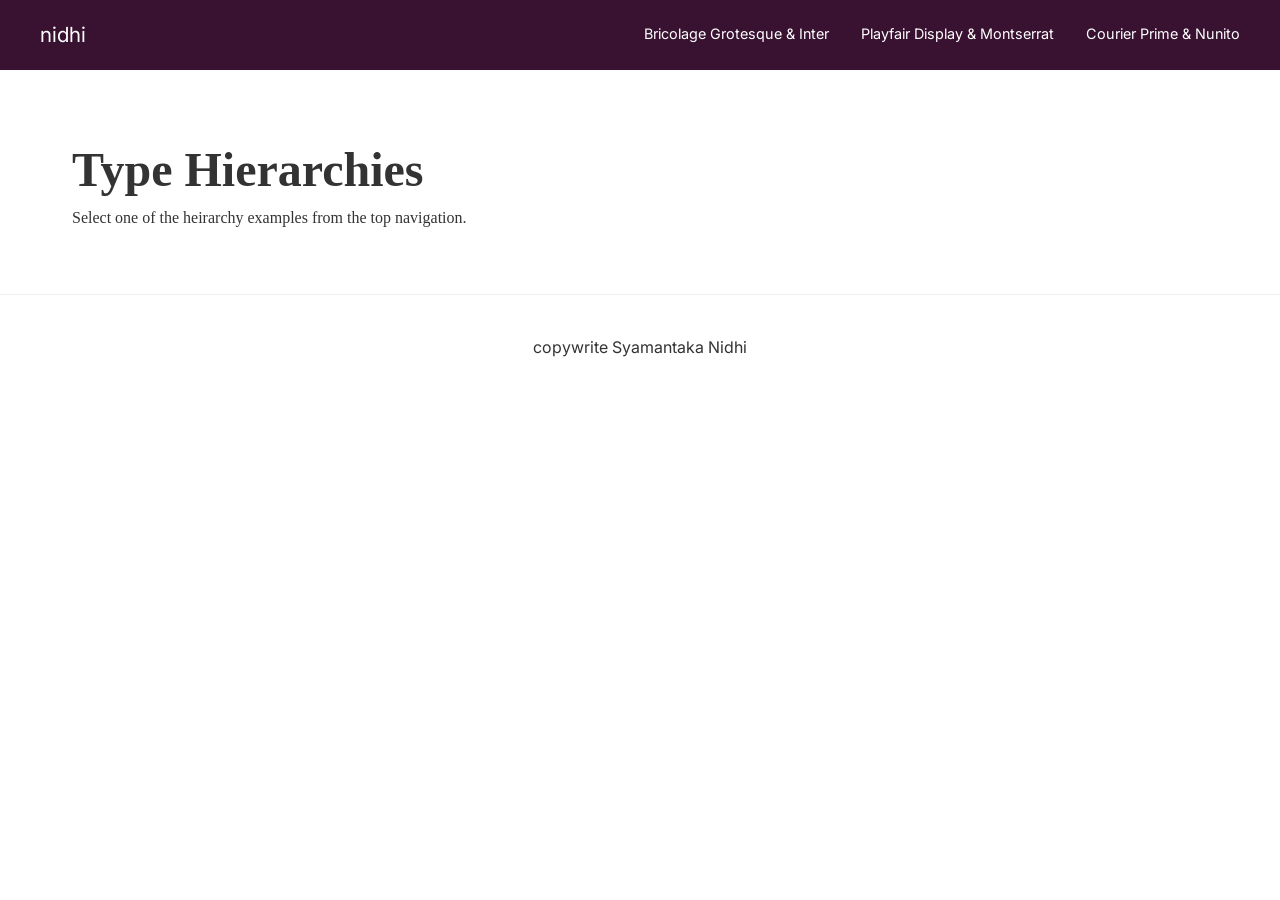
==== index.html @ e28109bf "Update index.html" ====
<!DOCTYPE html>
<html lang="en">
<head>
    <link rel="stylesheet" href="/css/style.css">

    <link rel="preconnect" href="https://fonts.googleapis.com">
    <link rel="preconnect" href="https://fonts.gstatic.com" crossorigin>
    <link href="https://fonts.googleapis.com/css2?family=Bricolage+Grotesque:opsz,wdth,wght@12..96,75..100,200..800&family=Courier+Prime:ital,wght@0,400;0,700;1,400;1,700&family=Inter:ital,opsz,wght@0,14..32,100..900;1,14..32,100..900&family=Montserrat:ital,wght@0,100..900;1,100..900&family=Nunito:ital,wght@0,200..1000;1,200..1000&family=Playfair+Display:ital,wght@0,400..900;1,400..900&display=swap" rel="stylesheet">


    <style>
        h1 { font-family: var(--font-heading-1); font-size: 3rem; }
        p { font-family: var(--font-body-1); }
    </style>
</head>

<body>
    <nav>
        <a href="#" class="logo-link">nidhi</a>
        <ul class="nav-links">
            <li><a href="/typehierarchies/pair1.html">Bricolage Grotesque & Inter</a></li>
            <li><a href="/typehierarchies/pair2.html">Playfair Display & Montserrat</a></li>
            <li><a href="/typehierarchies/pair3.html">Courier Prime & Nunito</a></li>
        </ul>
    </nav>

    <main>
        <section class="placeholder-section">
            <h1>Type Hierarchies</h1>
            <p>Select one of the heirarchy examples from the top navigation.</p>
        </section>
    </main>

    <footer class="footer-cy py-3 mx-5 border-top border-3">
    <p>
      copywrite Syamantaka Nidhi
    </p>
  </footer>

</body>
</html>
---- css/style.css ----
/* Color Palette */
:root {
    --pink: #381230;   /* Light pink so black text is easy to read */
    --white: #ffffff;
    --black: #000000; 
    --gray-line: #eeeeee;
    --meta-color: #555555;
    --link-blue: #36ABFD;
}

* { box-sizing: border-box; margin: 0; padding: 0; }

/* Home Page Font Adjustment */
.home-page {
    font-family: 'Inter', sans-serif;
}

body { background-color: var(--white); color: #333; line-height: 1.5; }

/* --- Top Navigation Bar  --- */
nav {
    background-color: var(--pink) !important;
    padding: 1.2rem 2.5rem; 
    display: flex;
    justify-content: space-between;
    align-items: center;
    position: sticky;
    top: 0;
    z-index: 1000;
}

/* Forces the font to stay Inter and the color to stay White on every page */
.logo-link, 
.nav-links a {
    text-decoration: none;
    color: var(--white) !important;
    font-family: 'Inter', sans-serif !important; 
    font-weight: 400 !important;
    font-size: 0.9rem;
}

.logo-link { font-size: 1.3rem; }
.nav-links { list-style: none; display: flex; gap: 2rem; font-size: 0.9rem; }

/* Layout Structure */
main { max-width: 1200px; margin: 0 auto; padding: 4rem 2rem; }

.page-header { margin-bottom: 4rem; }

.type-row {
    display: flex;
    justify-content: space-between;
    align-items: center;
    padding: 3rem 0;
    border-top: 1px solid var(--gray-line);
}

.type-example {
    max-width: 800px;
    text-align: left;
}

/* --- Centered Footer --- */
.footer-cy {
    text-align: center; /* Centered your name! */
    padding: 40px 20px;
    border-top: 1px solid var(--gray-line);
    font-family: 'Inter', sans-serif;
}

/* Typography elements */
.emphasized { font-style: italic; font-weight: 700; }
.hyperlink { color: var(--link-blue); text-decoration: underline; }

/* --- Pairing 1: Bricolage & Inter --- */
.p1-h1 { font-size: 2.986rem; font-weight: 700; line-height: 1.05; margin-bottom: 0.5rem; }
.p1-h2 { font-size: 2.488rem; font-weight: 700; line-height: 1.1; margin-bottom: 0.5rem; }
.p1-h3 { font-size: 2.074rem; font-weight: 600; line-height: 1.15; margin-bottom: 0.5rem; }
.p1-h4 { font-size: 1.728rem; font-weight: 600; line-height: 1.2; }
.p1-h5 { font-size: 1.440rem; font-weight: 600; line-height: 1.2; }
.p1-h6 { font-size: 1.200rem; font-weight: 600; line-height: 1.2; }
.p1-body { font-family: 'Inter', sans-serif; font-size: 1rem; line-height: 1.5; }
.p1-body .emphasized {font-family: 'Inter', sans-serif; font-style: italic; font-weight: 700;}
.p1-body .hyperlink { font-family: 'Inter', sans-serif; color: var(--link-blue); text-decoration: underline;}

/* --- Pairing 2: Playfair & Montserrat --- */
.p2-h1 { font-size: 3.157rem; font-weight: 700; line-height: 1.2; margin-bottom: 0.5rem; }
.p2-h2 { font-size: 2.36rem; font-weight: 700; line-height: 1.25; margin-bottom: 0.5rem; }
.p2-h3 { font-size: 1.77rem; font-weight: 700; line-height: 1.3; margin-bottom: 0.5rem; }
.p2-h4 { font-size: 1.333rem; font-weight: 700; line-height: 1.3; }
.p2-h5 { font-size: 1.1rem; font-weight: 700; line-height: 1.3; font-style: italic; }
.p2-h6 { font-size: 0.9rem; font-weight: 700; line-height: 1.3; letter-spacing: 0.1em; }
.p2-body { font-family: 'Montserrat', sans-serif; font-size: 1rem; line-height: 1.6; } 
.p2-body .emphasized {font-family: 'Montserrat', sans-serif; font-style: italic; font-weight: 700;}
.p2-body .hyperlink { font-family: 'Montserrat', sans-serif; color: var(--link-blue); text-decoration: underline;}

/* --- Pairing 3: Courier & Nunito --- */
.p3-h1 { font-size: 2.488rem; font-weight: 500; line-height: 1.4; margin-bottom: 0.5rem; }
.p3-h2 { font-size: 2.074rem; font-weight: 500; line-height: 1.4; margin-bottom: 0.5rem; }
.p3-h3 { font-size: 1.728rem; font-weight: 500; line-height: 1.4; margin-bottom: 0.5rem; }
.p3-h4 { font-size: 1.440rem; font-weight: 500; line-height: 1.5; margin-bottom: 0.5rem; }  
.p3-h5 { font-size: 1.200rem; font-weight: 500; line-height: 1.5; } 
.p3-h6 { font-size: 1rem; font-weight: 600; line-height: 1.5; } 
.p3-body { font-family: 'Nunito', sans-serif; font-size: 1rem; line-height: 1.4}
.p3-body .emphasized {font-family: 'Nunito', sans-serif; font-style: italic; font-weight: 700;}
.p3-body .hyperlink { font-family: 'Nunito', sans-serif; color: var(--link-blue); text-decoration: underline;}
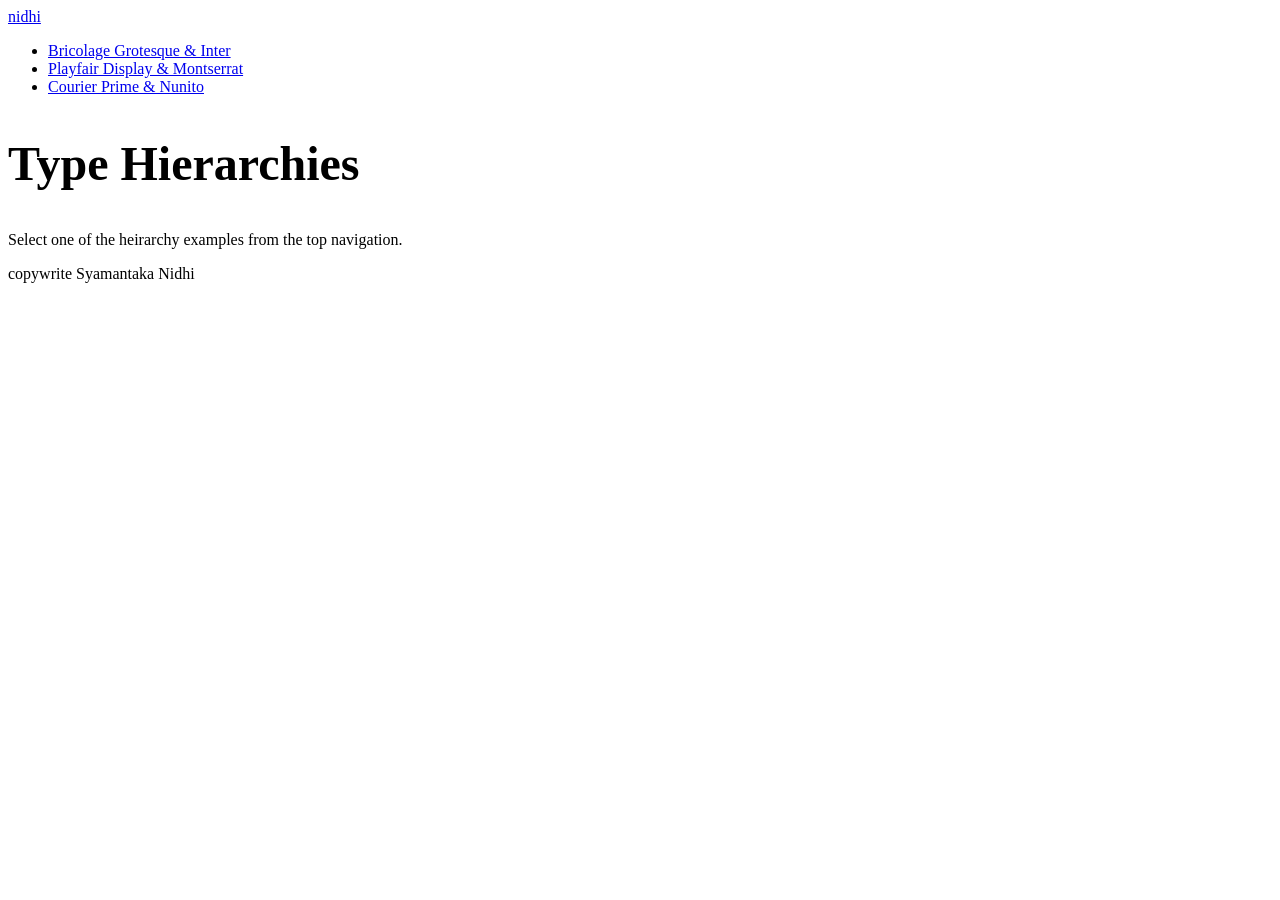
==== commit 71e02be4: "Fix stylesheet link path in index.html" ====
--- a/index.html
+++ b/index.html
@@ -1,7 +1,7 @@
 <!DOCTYPE html>
 <html lang="en">
 <head>
-    <link rel="stylesheet" href="/css/style.css">
+    <link rel="stylesheet" href="style.css">
 
     <link rel="preconnect" href="https://fonts.googleapis.com">
     <link rel="preconnect" href="https://fonts.gstatic.com" crossorigin>
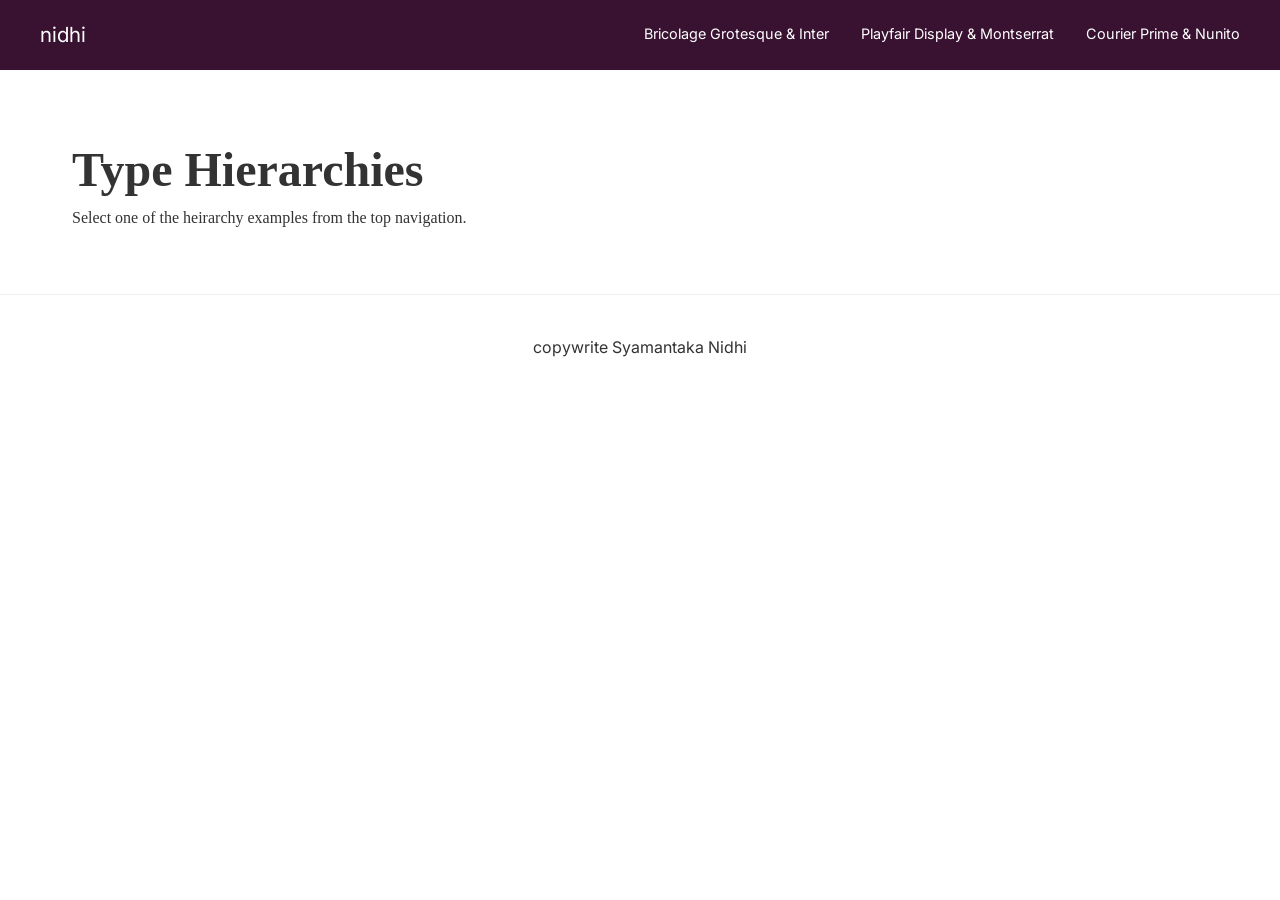
==== commit ce2ed6a4: "Update index.html" ====
--- a/index.html
+++ b/index.html
@@ -1,7 +1,7 @@
 <!DOCTYPE html>
 <html lang="en">
 <head>
-    <link rel="stylesheet" href="style.css">
+    <link rel="stylesheet" href="/css/style.css">
 
     <link rel="preconnect" href="https://fonts.googleapis.com">
     <link rel="preconnect" href="https://fonts.gstatic.com" crossorigin>
--- a/css/style.css
+++ b/css/style.css
@@ -0,0 +1,106 @@
+/* Color Palette */
+:root {
+    --pink: #381230;   /* Light pink so black text is easy to read */
+    --white: #ffffff;
+    --black: #000000; 
+    --gray-line: #eeeeee;
+    --meta-color: #555555;
+    --link-blue: #36ABFD;
+}
+
+* { box-sizing: border-box; margin: 0; padding: 0; }
+
+/* Home Page Font Adjustment */
+.home-page {
+    font-family: 'Inter', sans-serif;
+}
+
+body { background-color: var(--white); color: #333; line-height: 1.5; }
+
+/* --- Top Navigation Bar  --- */
+nav {
+    background-color: var(--pink) !important;
+    padding: 1.2rem 2.5rem; 
+    display: flex;
+    justify-content: space-between;
+    align-items: center;
+    position: sticky;
+    top: 0;
+    z-index: 1000;
+}
+
+/* Forces the font to stay Inter and the color to stay White on every page */
+.logo-link, 
+.nav-links a {
+    text-decoration: none;
+    color: var(--white) !important;
+    font-family: 'Inter', sans-serif !important; 
+    font-weight: 400 !important;
+    font-size: 0.9rem;
+}
+
+.logo-link { font-size: 1.3rem; }
+.nav-links { list-style: none; display: flex; gap: 2rem; font-size: 0.9rem; }
+
+/* Layout Structure */
+main { max-width: 1200px; margin: 0 auto; padding: 4rem 2rem; }
+
+.page-header { margin-bottom: 4rem; }
+
+.type-row {
+    display: flex;
+    justify-content: space-between;
+    align-items: center;
+    padding: 3rem 0;
+    border-top: 1px solid var(--gray-line);
+}
+
+.type-example {
+    max-width: 800px;
+    text-align: left;
+}
+
+/* --- Centered Footer --- */
+.footer-cy {
+    text-align: center; /* Centered your name! */
+    padding: 40px 20px;
+    border-top: 1px solid var(--gray-line);
+    font-family: 'Inter', sans-serif;
+}
+
+/* Typography elements */
+.emphasized { font-style: italic; font-weight: 700; }
+.hyperlink { color: var(--link-blue); text-decoration: underline; }
+
+/* --- Pairing 1: Bricolage & Inter --- */
+.p1-h1 { font-size: 2.986rem; font-weight: 700; line-height: 1.05; margin-bottom: 0.5rem; }
+.p1-h2 { font-size: 2.488rem; font-weight: 700; line-height: 1.1; margin-bottom: 0.5rem; }
+.p1-h3 { font-size: 2.074rem; font-weight: 600; line-height: 1.15; margin-bottom: 0.5rem; }
+.p1-h4 { font-size: 1.728rem; font-weight: 600; line-height: 1.2; }
+.p1-h5 { font-size: 1.440rem; font-weight: 600; line-height: 1.2; }
+.p1-h6 { font-size: 1.200rem; font-weight: 600; line-height: 1.2; }
+.p1-body { font-family: 'Inter', sans-serif; font-size: 1rem; line-height: 1.5; }
+.p1-body .emphasized {font-family: 'Inter', sans-serif; font-style: italic; font-weight: 700;}
+.p1-body .hyperlink { font-family: 'Inter', sans-serif; color: var(--link-blue); text-decoration: underline;}
+
+/* --- Pairing 2: Playfair & Montserrat --- */
+.p2-h1 { font-size: 3.157rem; font-weight: 700; line-height: 1.2; margin-bottom: 0.5rem; }
+.p2-h2 { font-size: 2.36rem; font-weight: 700; line-height: 1.25; margin-bottom: 0.5rem; }
+.p2-h3 { font-size: 1.77rem; font-weight: 700; line-height: 1.3; margin-bottom: 0.5rem; }
+.p2-h4 { font-size: 1.333rem; font-weight: 700; line-height: 1.3; }
+.p2-h5 { font-size: 1.1rem; font-weight: 700; line-height: 1.3; font-style: italic; }
+.p2-h6 { font-size: 0.9rem; font-weight: 700; line-height: 1.3; letter-spacing: 0.1em; }
+.p2-body { font-family: 'Montserrat', sans-serif; font-size: 1rem; line-height: 1.6; } 
+.p2-body .emphasized {font-family: 'Montserrat', sans-serif; font-style: italic; font-weight: 700;}
+.p2-body .hyperlink { font-family: 'Montserrat', sans-serif; color: var(--link-blue); text-decoration: underline;}
+
+/* --- Pairing 3: Courier & Nunito --- */
+.p3-h1 { font-size: 2.488rem; font-weight: 500; line-height: 1.4; margin-bottom: 0.5rem; }
+.p3-h2 { font-size: 2.074rem; font-weight: 500; line-height: 1.4; margin-bottom: 0.5rem; }
+.p3-h3 { font-size: 1.728rem; font-weight: 500; line-height: 1.4; margin-bottom: 0.5rem; }
+.p3-h4 { font-size: 1.440rem; font-weight: 500; line-height: 1.5; margin-bottom: 0.5rem; }  
+.p3-h5 { font-size: 1.200rem; font-weight: 500; line-height: 1.5; } 
+.p3-h6 { font-size: 1rem; font-weight: 600; line-height: 1.5; } 
+.p3-body { font-family: 'Nunito', sans-serif; font-size: 1rem; line-height: 1.4}
+.p3-body .emphasized {font-family: 'Nunito', sans-serif; font-style: italic; font-weight: 700;}
+.p3-body .hyperlink { font-family: 'Nunito', sans-serif; color: var(--link-blue); text-decoration: underline;}
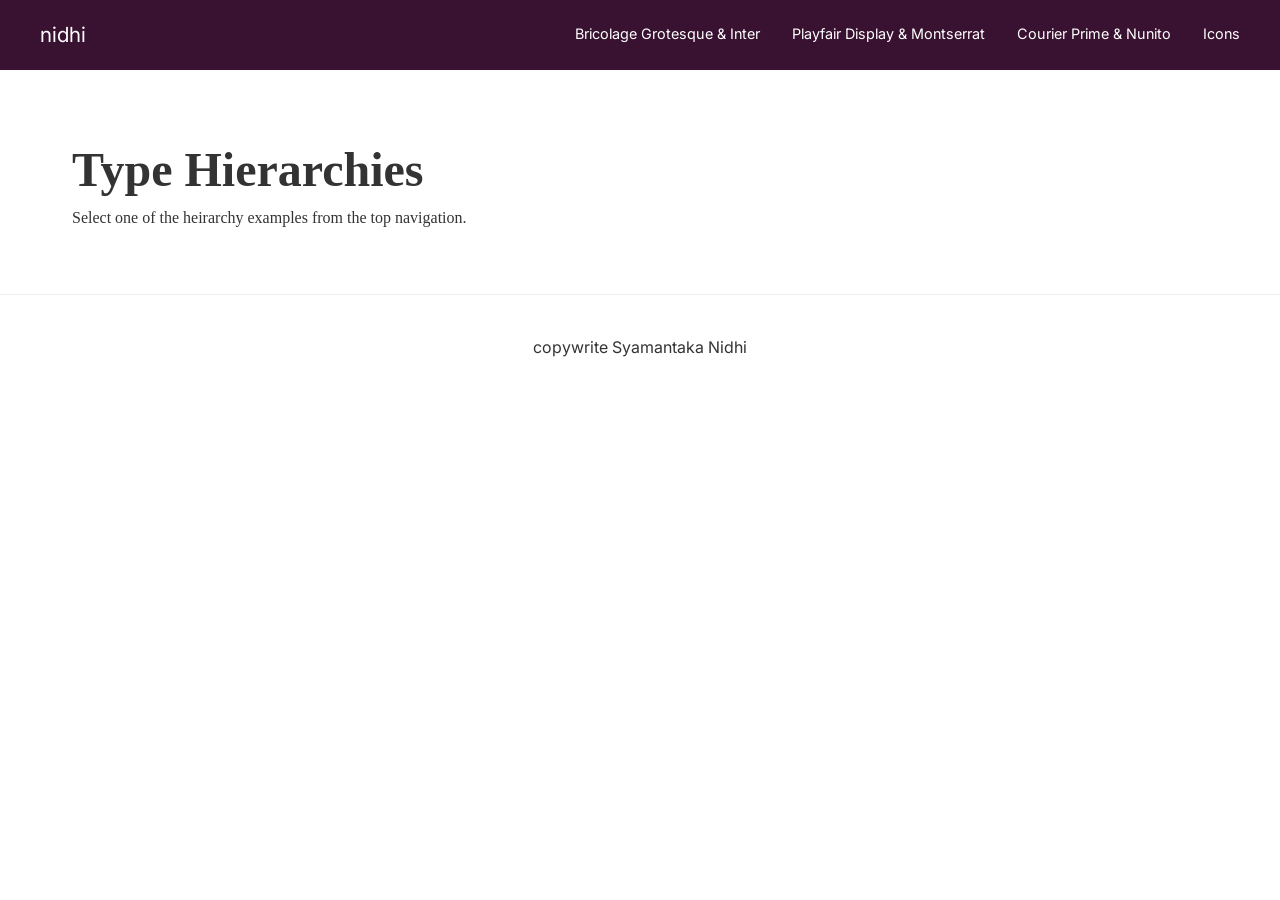
==== commit 2f9fead8: "page title: "Type Hierarchies — Icons"" ====
--- a/index.html
+++ b/index.html
@@ -1,7 +1,7 @@
 <!DOCTYPE html>
 <html lang="en">
 <head>
-    <link rel="stylesheet" href="/css/style.css">
+    <link rel="stylesheet" href="css/style.css">
 
     <link rel="preconnect" href="https://fonts.googleapis.com">
     <link rel="preconnect" href="https://fonts.gstatic.com" crossorigin>
@@ -21,6 +21,7 @@
             <li><a href="/typehierarchies/pair1.html">Bricolage Grotesque & Inter</a></li>
             <li><a href="/typehierarchies/pair2.html">Playfair Display & Montserrat</a></li>
             <li><a href="/typehierarchies/pair3.html">Courier Prime & Nunito</a></li>
+            <li><a href="icons.html">Icons</a></li>
         </ul>
     </nav>
 
--- a/css/style.css
+++ b/css/style.css
@@ -39,6 +39,12 @@
     font-size: 0.9rem;
 }
 
+.nav-links a.active {
+    font-weight: 700;           
+    border-bottom: 2px solid; 
+    opacity: 1;       
+}
+
 .logo-link { font-size: 1.3rem; }
 .nav-links { list-style: none; display: flex; gap: 2rem; font-size: 0.9rem; }
 
@@ -58,6 +64,10 @@
 .type-example {
     max-width: 800px;
     text-align: left;
+}
+
+.placeholder-section {
+    align-items: center;
 }
 
 /* --- Centered Footer --- */
@@ -103,4 +113,4 @@
 .p3-h6 { font-size: 1rem; font-weight: 600; line-height: 1.5; } 
 .p3-body { font-family: 'Nunito', sans-serif; font-size: 1rem; line-height: 1.4}
 .p3-body .emphasized {font-family: 'Nunito', sans-serif; font-style: italic; font-weight: 700;}
-.p3-body .hyperlink { font-family: 'Nunito', sans-serif; color: var(--link-blue); text-decoration: underline;}+.p3-body .hyperlink { font-family: 'Nunito', sans-serif; color: var(--link-blue); text-decoration: underline;}
